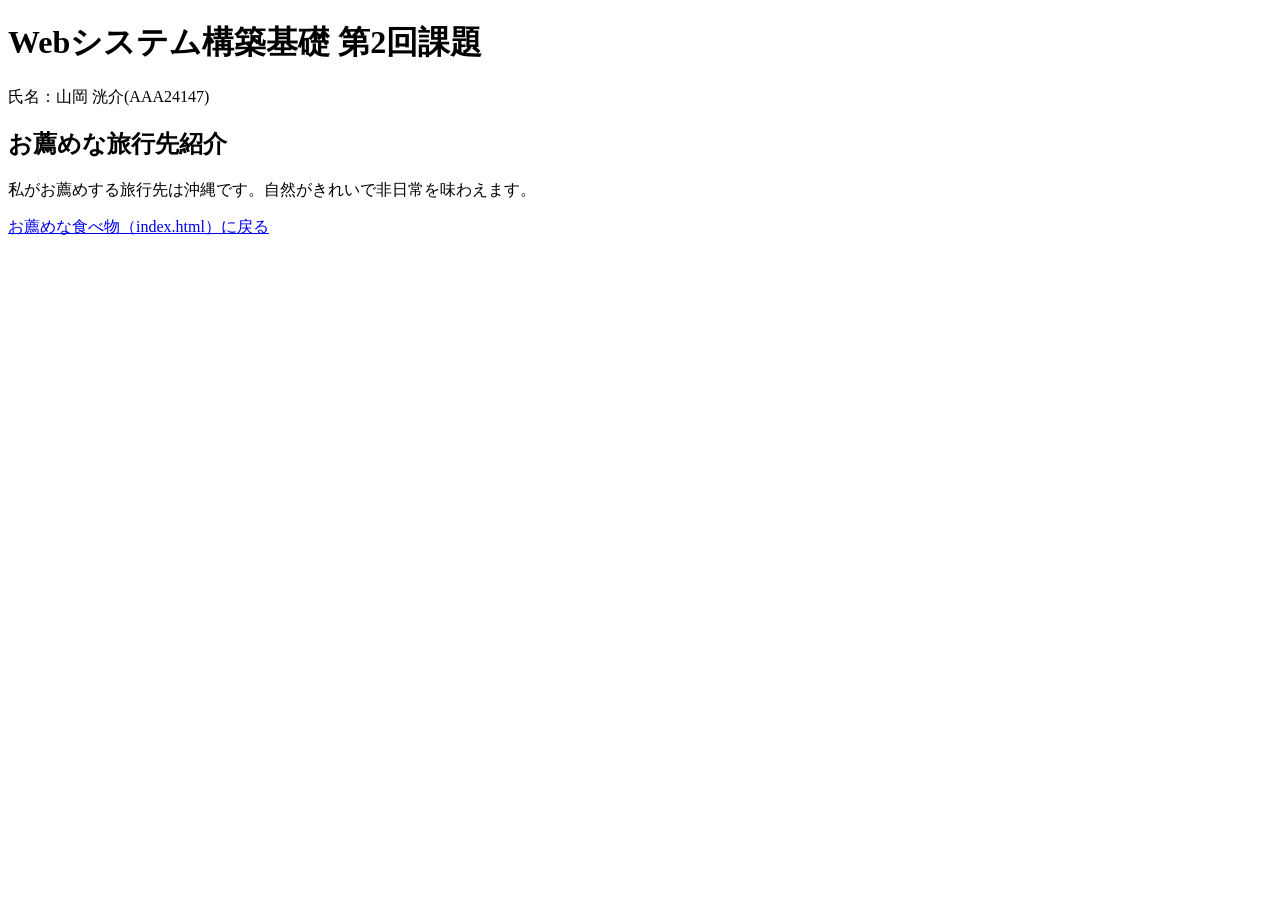
==== second.html @ 554eb72d "Add second.html with travel recommendations" ====
<!DOCTYPE html>
<html lang="ja">
<head>
  <meta name="viewport" content="width=device-width, initial-scale=1.0">
  <title>お薦めな旅行先</title>
</head>
<body>
  <h1>Webシステム構築基礎 第2回課題</h1>
  <p>氏名：山岡 洸介(AAA24147)</p>

  <h2>お薦めな旅行先紹介</h2>
  <p>私がお薦めする旅行先は沖縄です。自然がきれいで非日常を味わえます。</p>

  <!-- index.html へのリンク -->
  <p><a href="index.html">お薦めな食べ物（index.html）に戻る</a></p>
</body>
</html>
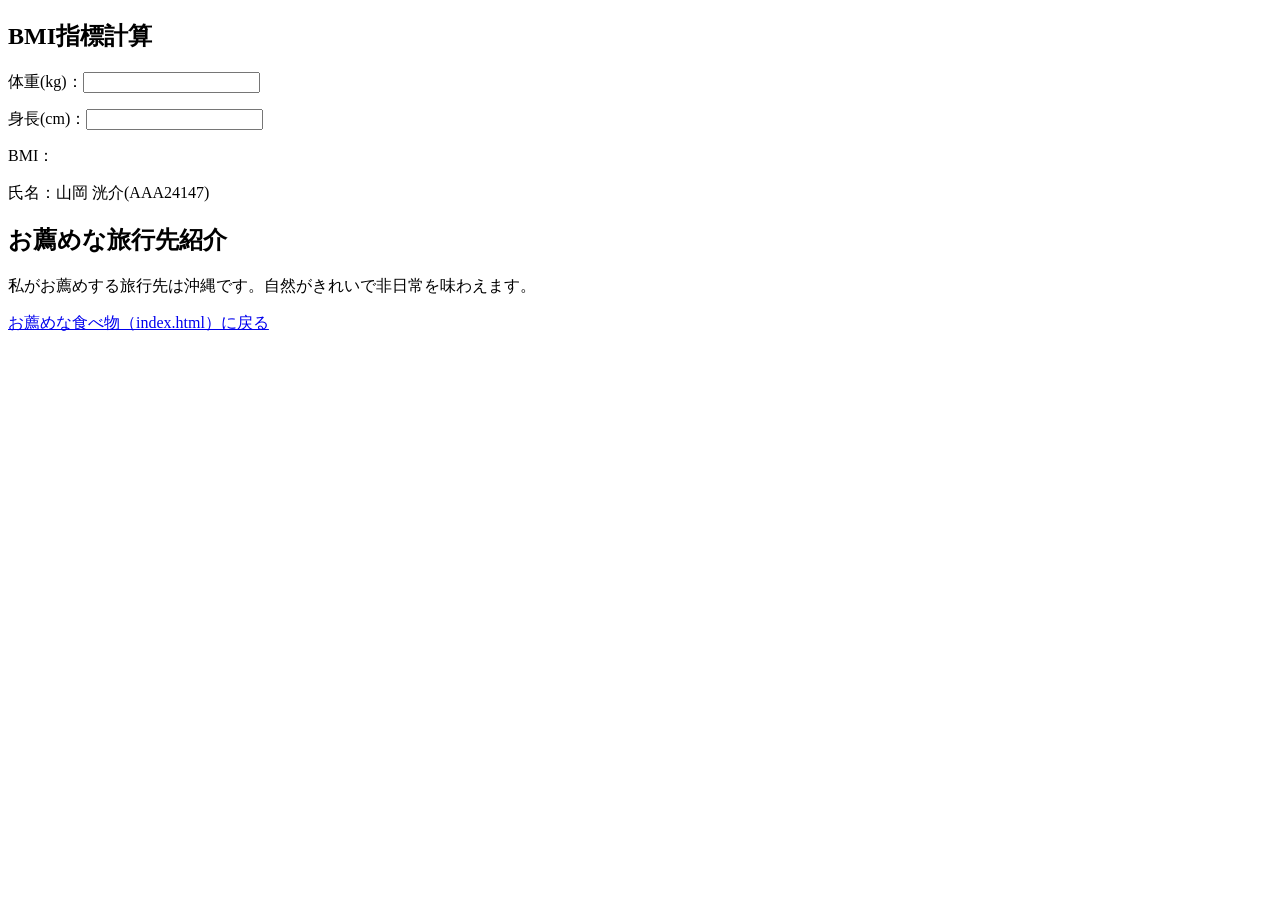
==== commit 3c26a38f: "Update second.html" ====
--- a/second.html
+++ b/second.html
@@ -5,7 +5,13 @@
   <title>お薦めな旅行先</title>
 </head>
 <body>
-  <h1>Webシステム構築基礎 第2回課題</h1>
+ <h2>BMI指標計算</h2>
+ <form oninput="bmi.value = Math.round(Number(weight.value) / Math.pow(Number(height.value)/100, 2) * 10) / 10">
+     <p><label>体重(kg)：<input name="weight" type="number" step="any"></label></p>
+     <p><label>身長(cm)：<input name="height" type="number" step="any"></label></p>
+     <p><label>BMI：<output name="bmi"></output></label></p>
+ </form>
+
   <p>氏名：山岡 洸介(AAA24147)</p>
 
   <h2>お薦めな旅行先紹介</h2>
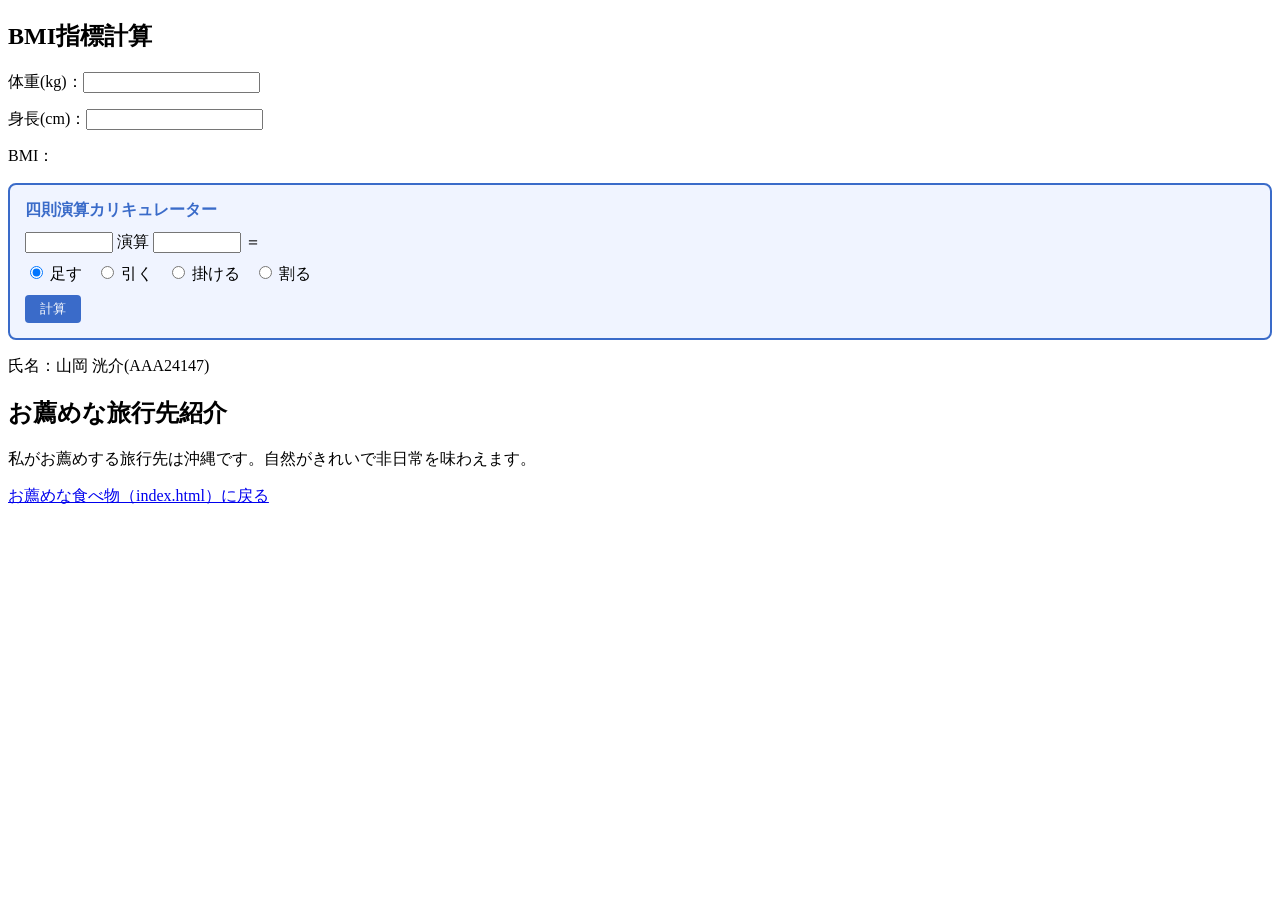
==== commit 1a0a0208: "Add calculator form to second.html" ====
--- a/second.html
+++ b/second.html
@@ -12,6 +12,40 @@
      <p><label>BMI：<output name="bmi"></output></label></p>
  </form>
 
+ <form onsubmit="return false" style="background: #f0f4ff; border: 2px solid #3a6bc9; border-radius: 8px; padding: 15px; margin: 15px 0;">
+     <p style="margin: 0 0 10px 0; font-weight: bold; color: #3a6bc9;">四則演算カリキュレーター</p>
+    
+     <div style="margin-bottom: 10px;">
+         <input type="number" id="num01" style="width: 80px;"> 演算 
+         <input type="number" id="num02" style="width: 80px;"> ＝ 
+         <output for="num01 num02" id="result0" style="font-weight: bold; color: #3a6bc9; font-size: 18px;"></output>
+     </div>
+
+    <!-- ラジオボタンの選択肢（足す・引く・掛ける・割る） -->
+     <div style="margin-bottom: 10px;">
+         <input id="plus" type="radio" name="cal0" value="+" checked>
+         <label for="plus" style="margin-right: 10px;">足す</label>
+        
+         <input id="minus" type="radio" name="cal0" value="-">
+         <label for="minus" style="margin-right: 10px;">引く</label>
+        
+         <input id="multiply" type="radio" name="cal0" value="*">
+         <label for="multiply" style="margin-right: 10px;">掛ける</label>
+        
+         <input id="divide" type="radio" name="cal0" value="/">
+         <label for="divide">割る</label>
+     </div>
+
+     <button onclick="result0.value =
+         (cal0[0].checked)? Number(num01.value) + Number(num02.value) :
+         (cal0[1].checked)? Number(num01.value) - Number(num02.value) :
+         (cal0[2].checked)? Number(num01.value) * Number(num02.value) :
+         (cal0[3].checked)? Number(num01.value) / Number(num02.value) : NaN"
+         style="background: #3a6bc9; color: white; border: none; padding: 5px 15px; border-radius: 4px; cursor: pointer;">
+        計算
+     </button>
+ </form>
+
   <p>氏名：山岡 洸介(AAA24147)</p>
 
   <h2>お薦めな旅行先紹介</h2>
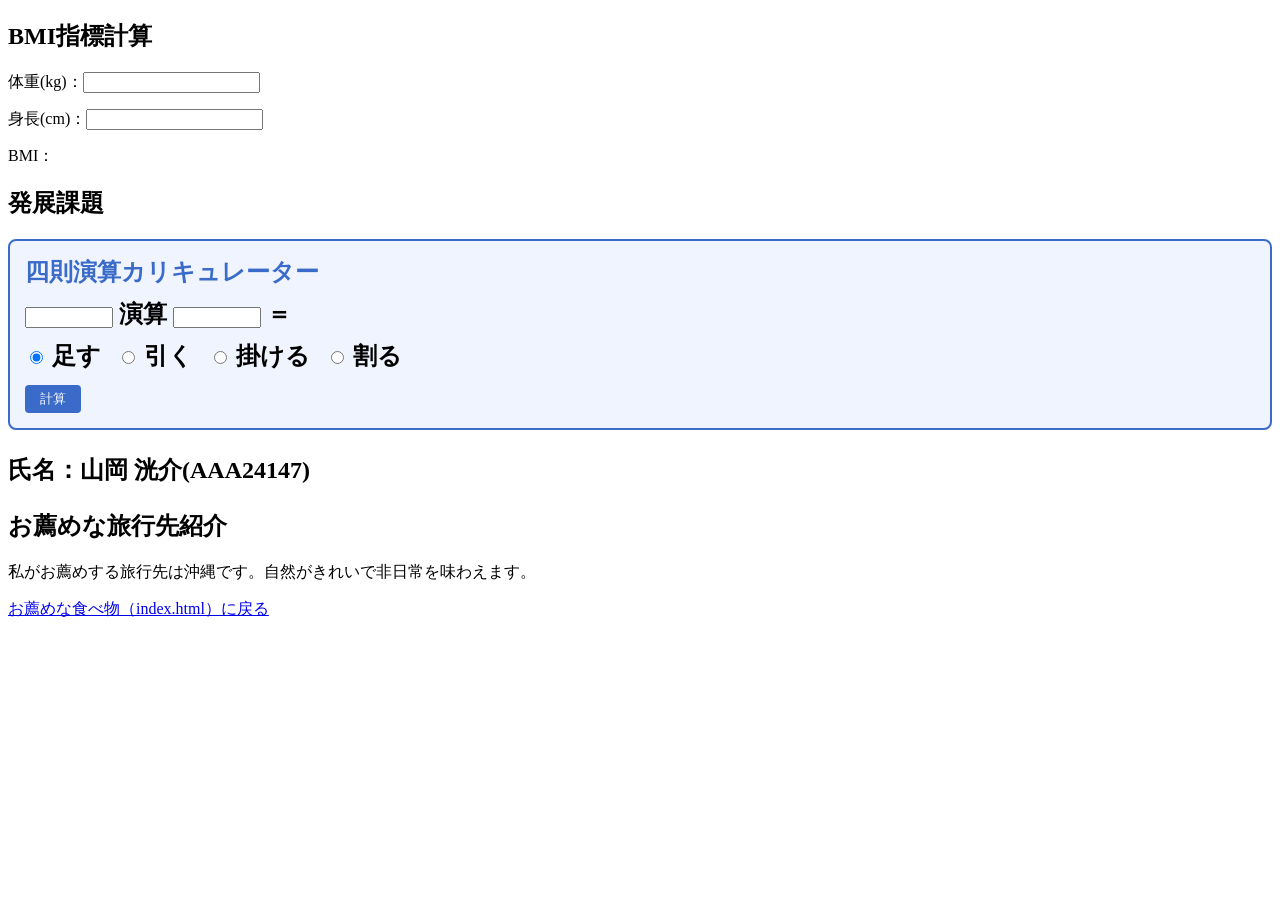
==== commit bca307c8: "Add section for advanced tasks in second.html" ====
--- a/second.html
+++ b/second.html
@@ -12,6 +12,7 @@
      <p><label>BMI：<output name="bmi"></output></label></p>
  </form>
 
+ <h2>発展課題<h2> 
  <form onsubmit="return false" style="background: #f0f4ff; border: 2px solid #3a6bc9; border-radius: 8px; padding: 15px; margin: 15px 0;">
      <p style="margin: 0 0 10px 0; font-weight: bold; color: #3a6bc9;">四則演算カリキュレーター</p>
     
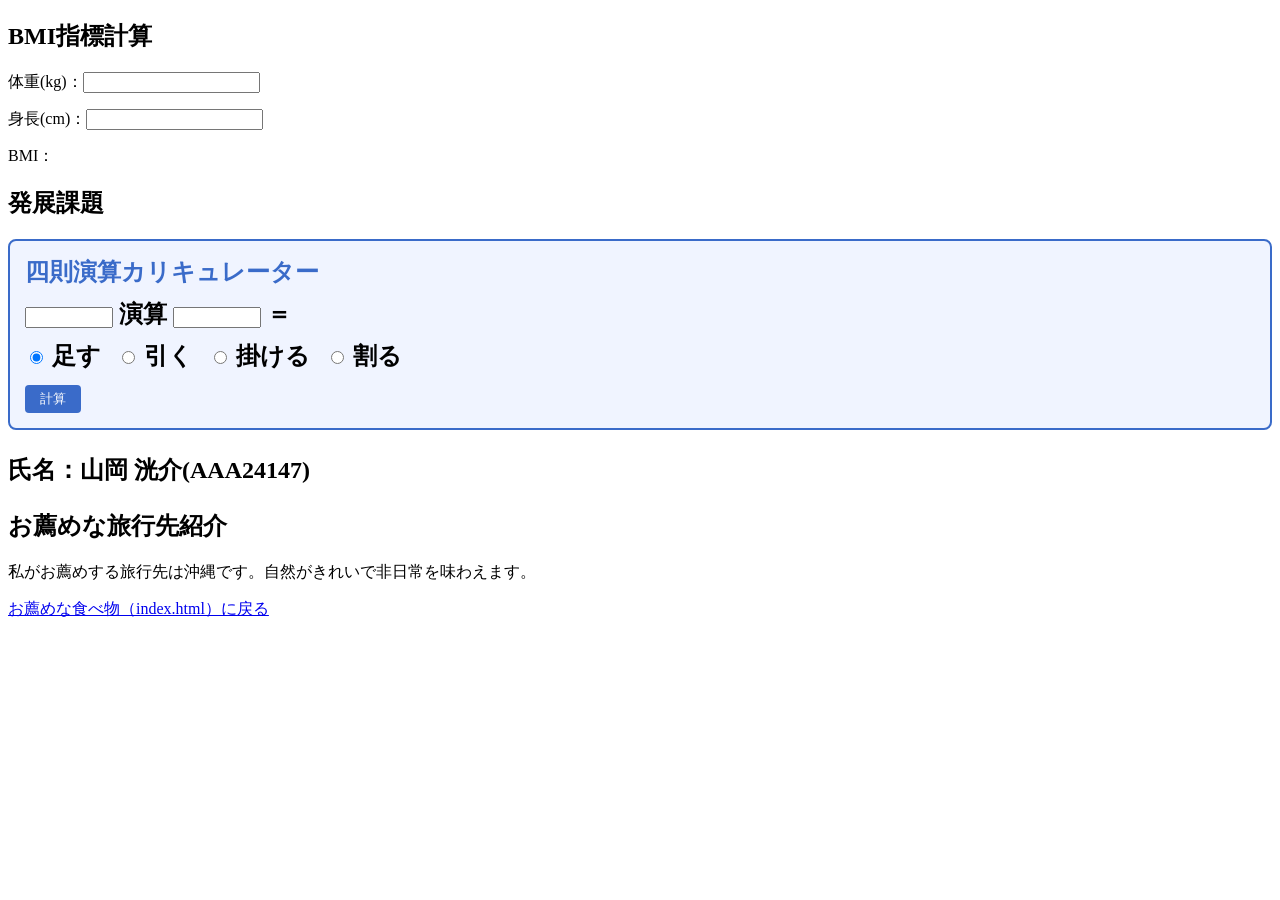
==== commit 1584a31f: "Update second.html" ====
--- a/second.html
+++ b/second.html
@@ -45,7 +45,7 @@
          style="background: #3a6bc9; color: white; border: none; padding: 5px 15px; border-radius: 4px; cursor: pointer;">
         計算
      </button>
- </form>
+  </form>
 
   <p>氏名：山岡 洸介(AAA24147)</p>
 
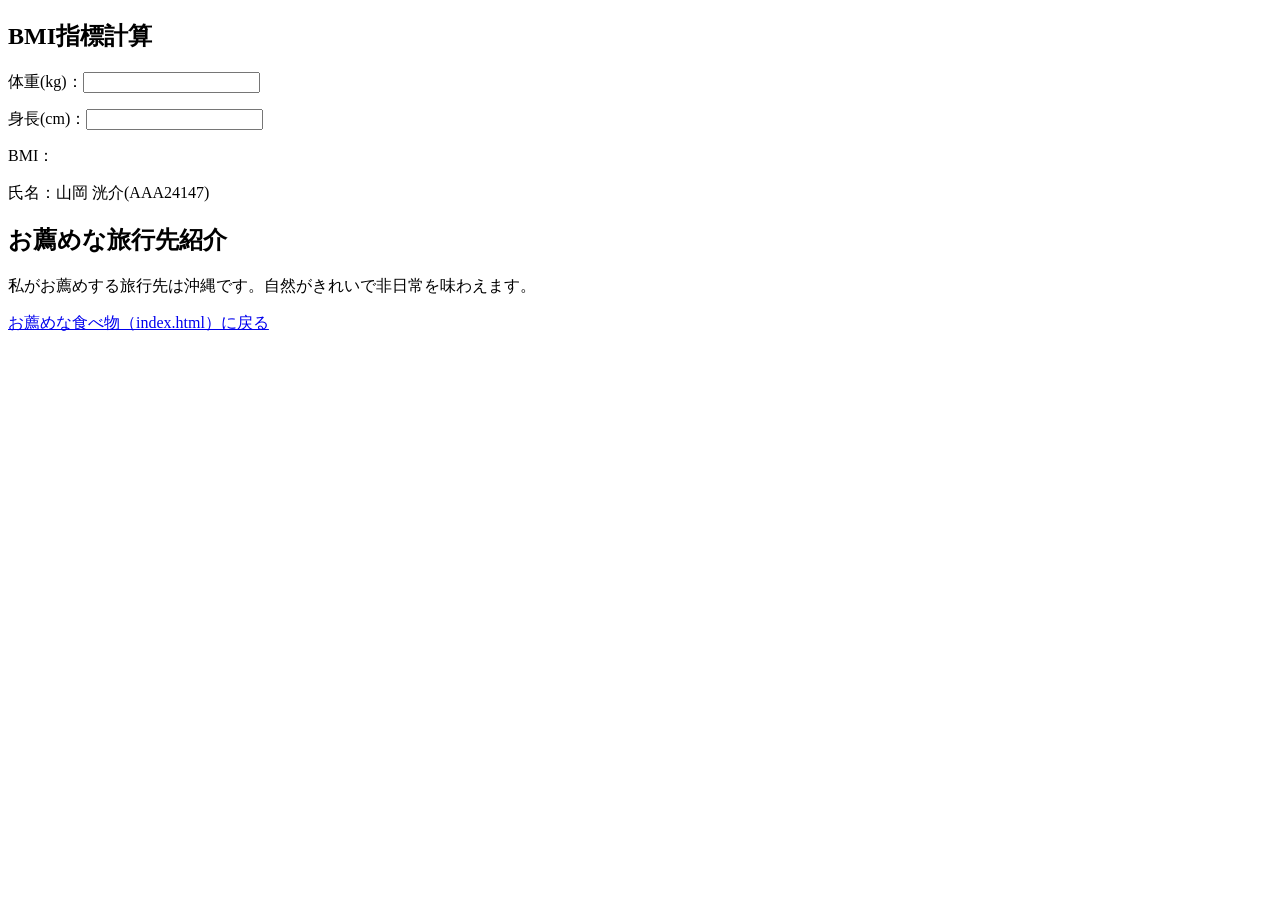
==== commit 42cc95af: "Remove calculator form from second.html Removed the calculator form and related elements from the HT" ====
--- a/second.html
+++ b/second.html
@@ -12,41 +12,6 @@
      <p><label>BMI：<output name="bmi"></output></label></p>
  </form>
 
- <h2>発展課題<h2> 
- <form onsubmit="return false" style="background: #f0f4ff; border: 2px solid #3a6bc9; border-radius: 8px; padding: 15px; margin: 15px 0;">
-     <p style="margin: 0 0 10px 0; font-weight: bold; color: #3a6bc9;">四則演算カリキュレーター</p>
-    
-     <div style="margin-bottom: 10px;">
-         <input type="number" id="num01" style="width: 80px;"> 演算 
-         <input type="number" id="num02" style="width: 80px;"> ＝ 
-         <output for="num01 num02" id="result0" style="font-weight: bold; color: #3a6bc9; font-size: 18px;"></output>
-     </div>
-
-    <!-- ラジオボタンの選択肢（足す・引く・掛ける・割る） -->
-     <div style="margin-bottom: 10px;">
-         <input id="plus" type="radio" name="cal0" value="+" checked>
-         <label for="plus" style="margin-right: 10px;">足す</label>
-        
-         <input id="minus" type="radio" name="cal0" value="-">
-         <label for="minus" style="margin-right: 10px;">引く</label>
-        
-         <input id="multiply" type="radio" name="cal0" value="*">
-         <label for="multiply" style="margin-right: 10px;">掛ける</label>
-        
-         <input id="divide" type="radio" name="cal0" value="/">
-         <label for="divide">割る</label>
-     </div>
-
-     <button onclick="result0.value =
-         (cal0[0].checked)? Number(num01.value) + Number(num02.value) :
-         (cal0[1].checked)? Number(num01.value) - Number(num02.value) :
-         (cal0[2].checked)? Number(num01.value) * Number(num02.value) :
-         (cal0[3].checked)? Number(num01.value) / Number(num02.value) : NaN"
-         style="background: #3a6bc9; color: white; border: none; padding: 5px 15px; border-radius: 4px; cursor: pointer;">
-        計算
-     </button>
-  </form>
-
   <p>氏名：山岡 洸介(AAA24147)</p>
 
   <h2>お薦めな旅行先紹介</h2>
